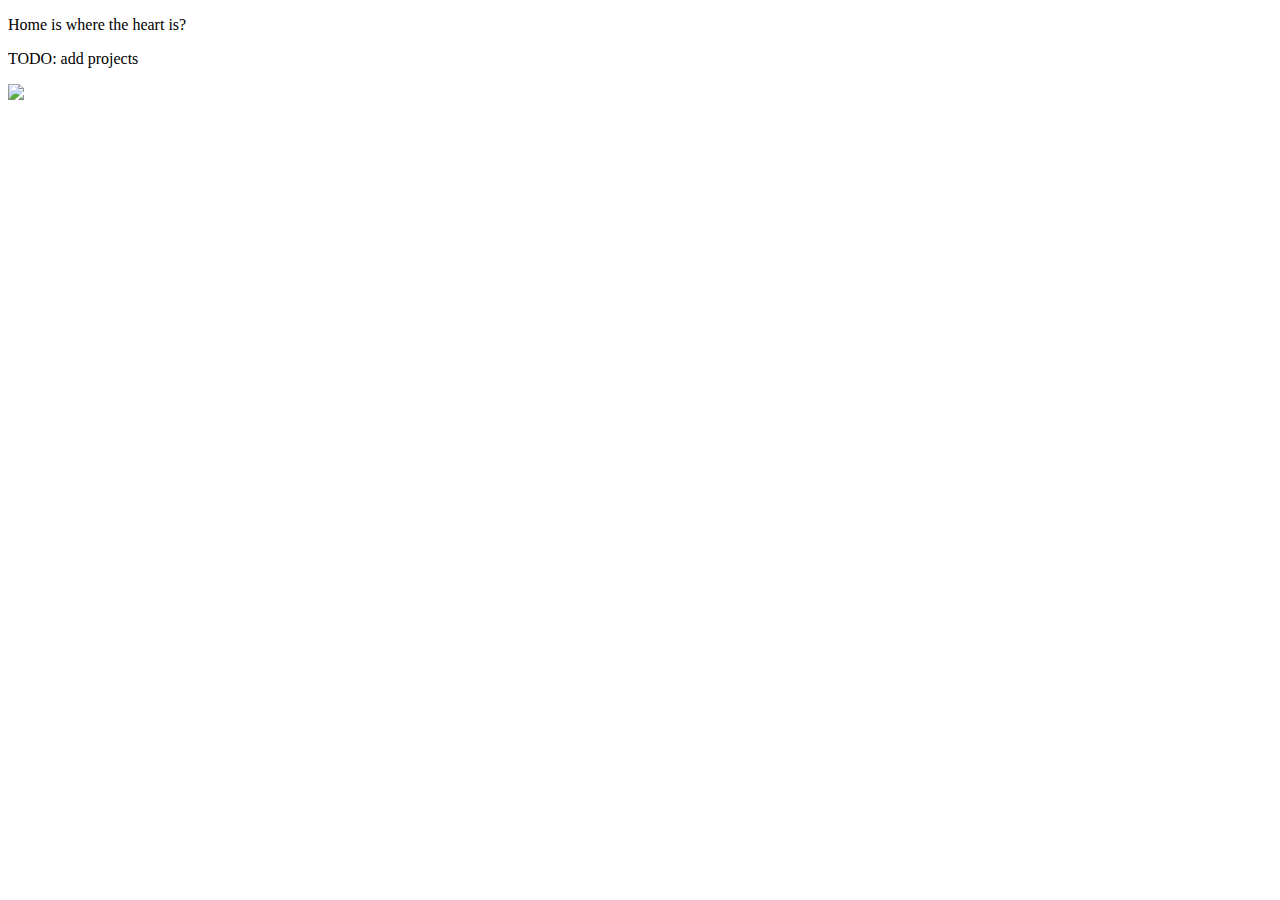
==== home.html @ 2b6dbea4 "A fresh new start" ====
<!DOCTYPE html>
<html>

    <head>
         <link rel="stylesheet" href="styles.css">
         <title>home</title>
    </head>
    <p>Home is where the heart is? </p>
    <p>TODO: add projects</p>
    <img src="relics/photos/boingboing.png"></img>
	
</html>
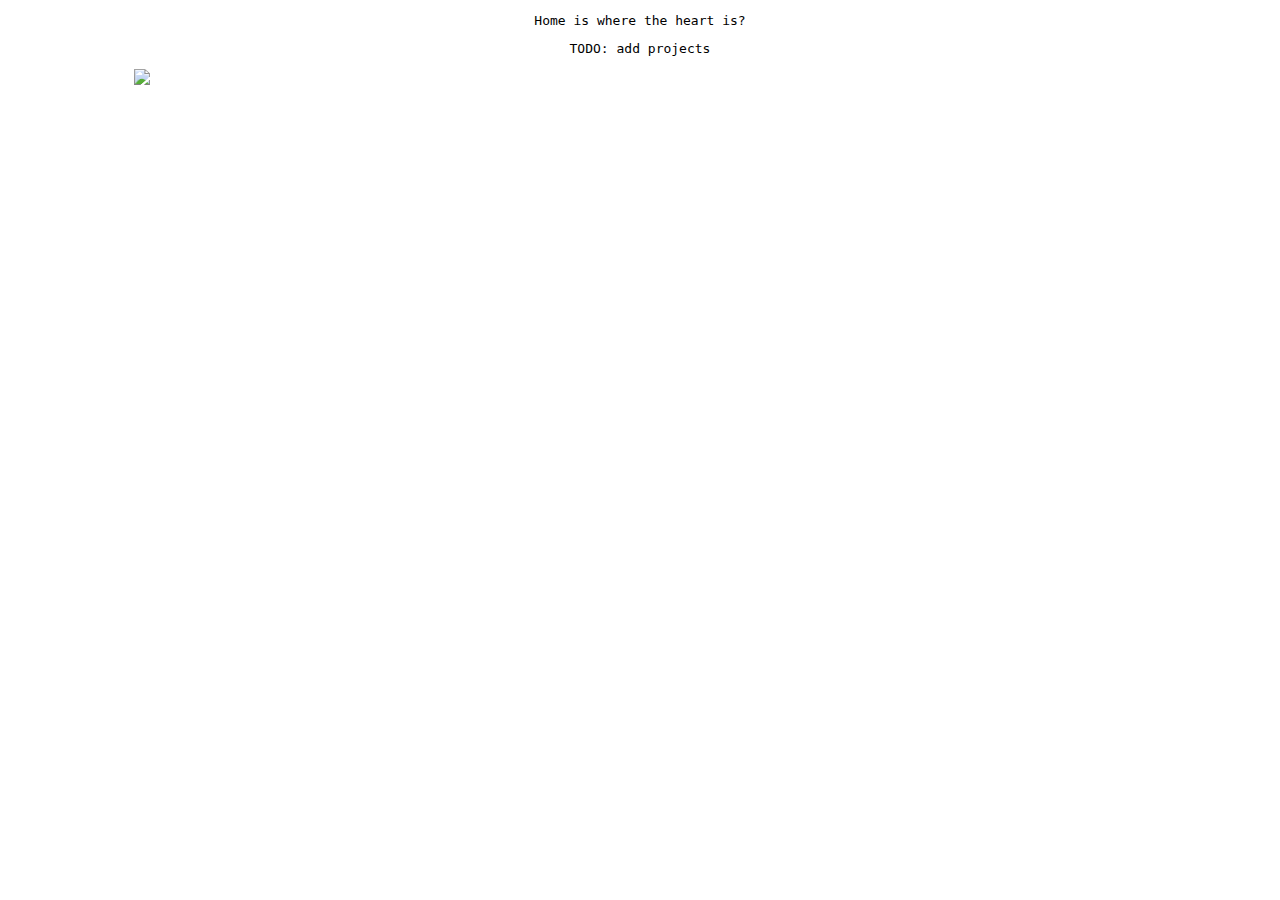
==== commit d3110016: "Update README.md" ====
--- a/home.html
+++ b/home.html
@@ -8,7 +8,7 @@
     </head>
     <p>Home is where the heart is? </p>
     <p>TODO: add projects</p>
-    <img src="relics/photos/boingboing.png"></img>
+    <img src="relics/boingboing.png"></img>
 	
 </html>
 
--- a/styles.css
+++ b/styles.css
@@ -0,0 +1,30 @@
+a:visited {
+    color: #000;
+}
+
+audio {
+    filter: opacity(0.5);
+    width: 100px;
+    height: 25px;
+}
+
+body {
+    font-family: monospace;
+}
+
+p {
+    text-align: center;
+    font-family: monospace;
+}
+
+img {
+    margin-left: auto;
+    margin-right: auto;
+    max-width: 80%;
+    max-height: auto;
+    display: block; /* remove extra space below image */
+  }
+
+  .right {
+      display:block;
+  }